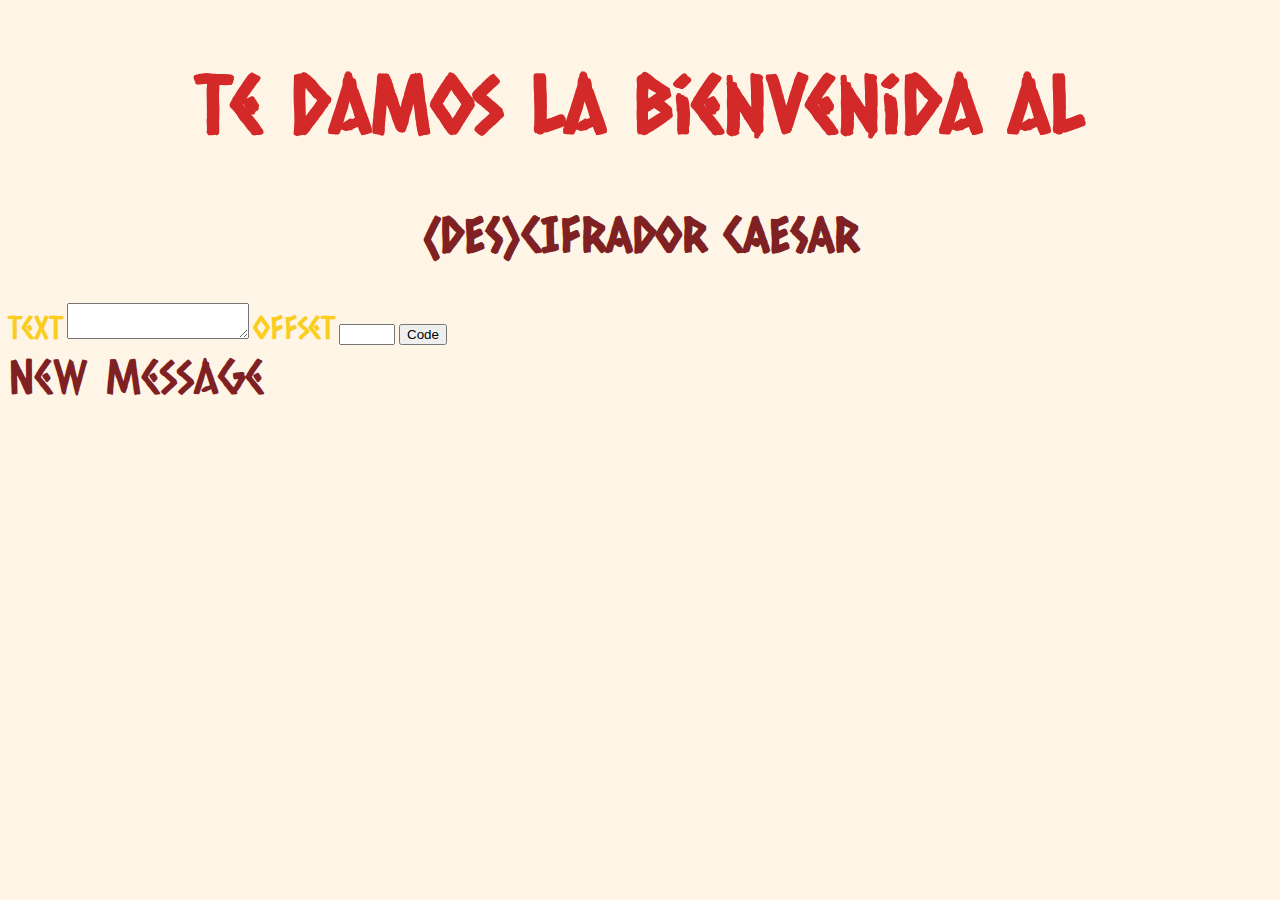
==== Prueba de código/index.html @ 02ba582e "Prueba de código, 16-11-2020" ====
<!DOCTYPE html>
<html>
  <head>
    <meta charset="utf-8">
    <title>Caesar Cipher</title>
    <link rel="stylesheet" href="style.css" />
    <link href="https://fonts.googleapis.com/css2?family=Caesar+Dressing&display=swap" rel="stylesheet">
  </head>

  <body>
    <div id="root">
        <!--Texto de bienvenida-->
        <h1>Te damos la bienvenida al</h1> 

        <h2>(DES)CIFRADOR CAESAR</h2>

    <script src="index.js" type="module"></script>

    <form>
      <p2>Text</p2>
      <textarea name='plaintext'></textarea>
      <p2>Offset</p2>
      <input type='number' name='offset' min='1' max='26'>
    <input type='submit' value='Code'>
    </form>
    <p3>New message</p3>
    <div id='output'></div>

    <script src='cipher.js'></script>    

  </body>
</html>
---- Prueba de código/style.css ----
/*color de fondo de todas las pantallas*/
body{
    background-color: #FFF5E6;;
    ;
}

/*Texto de bienvenida*/
h1 {
    color:#D32929;
    text-align: center;
    font-size: 500%;    
    font-family: 'Caesar Dressing';
}

/*Game name*/
h2 {
    color:#7f2122;
    text-align: center;
    font-size: 300%;    
    font-family: 'Caesar Dressing';
}

/*Text and offset*/
p2 {
    color:#FACD1E;
    text-align: justify;
    font-size: 200%;
    font-family: 'Caesar Dressing';    
}

/*New message*/
p3 {
    color:#7f2122;
    text-align: end;
    font-size: 300%;
    font-family: 'Caesar Dressing';    
}
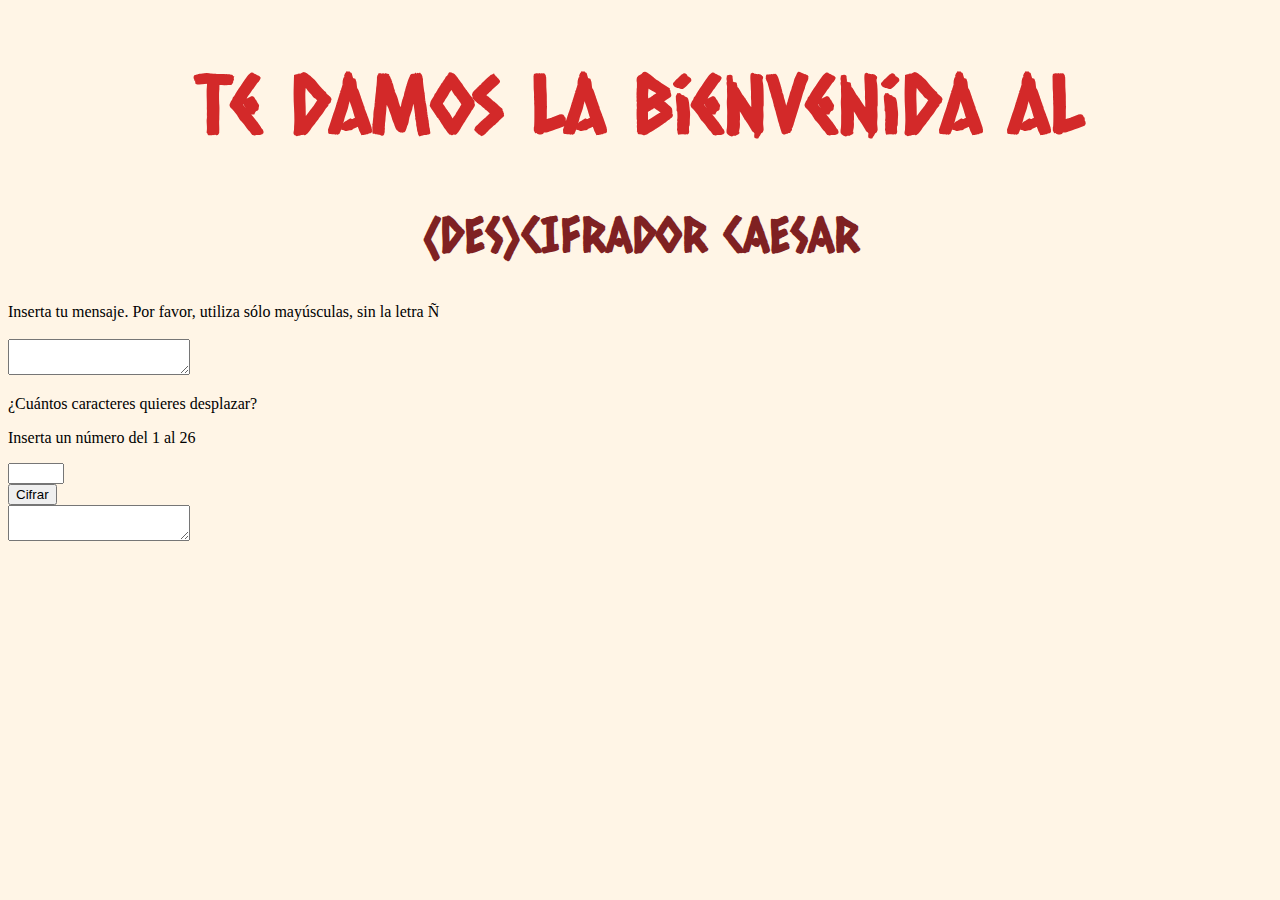
==== commit 7aa010b6: "Para probar GH pages" ====
--- a/Prueba de código/index.html
+++ b/Prueba de código/index.html
@@ -8,25 +8,41 @@
   </head>
 
   <body>
-    <div id="root">
-        <!--Texto de bienvenida-->
-        <h1>Te damos la bienvenida al</h1> 
 
-        <h2>(DES)CIFRADOR CAESAR</h2>
+    <h1>Te damos la bienvenida al</h1>
 
-    <script src="index.js" type="module"></script>
+    <h2>(DES)CIFRADOR CAESAR</h2>
 
     <form>
-      <p2>Text</p2>
-      <textarea name='plaintext'></textarea>
-      <p2>Offset</p2>
-      <input type='number' name='offset' min='1' max='26'>
-    <input type='submit' value='Code'>
+      <article id="insertMessage">Inserta tu mensaje. Por favor, utiliza sólo mayúsculas, sin la letra Ñ</article>
+      </br>
+      <textarea id="originalMessage"></textarea>
+      <p>¿Cuántos caracteres quieres desplazar?</p>
+      <p>Inserta un número del 1 al 26</p>
+      <input id="offsetNumber"  type='number' min='1' max='26'>
+      <br />
+      <input type='button' value='Cifrar' id="botonCifrar">
+      <br />
+      <textarea id="newMessage"></textarea>
     </form>
-    <p3>New message</p3>
-    <div id='output'></div>
 
-    <script src='cipher.js'></script>    
+    <script src='cipher.js'></script>
 
   </body>
 </html>
+
+
+<!--<div id="root">
+
+
+<script src="index.js" type="module"></script>
+
+<form>
+  <p2>Text</p2>
+  <textarea name='plaintext'></textarea>
+  <p2>Offset</p2>
+  <input type='number' name='offset' min='1' max='26'>
+<input type='submit' value='Code'>
+</form>
+<p3>New message</p3>
+<div id='output'></div>-->
